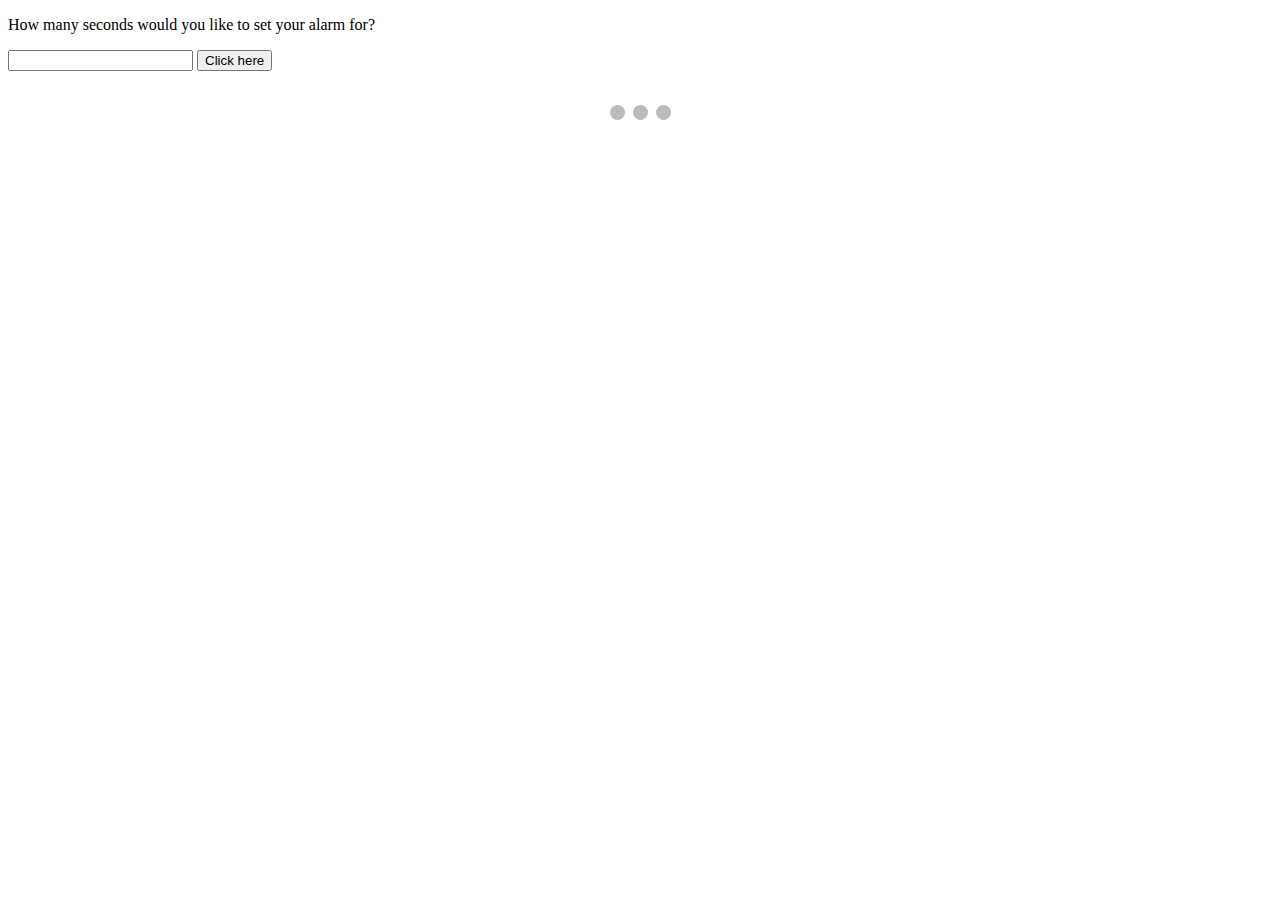
==== Basic JavaScript Projects/Project9_countdown_slideshow/index.html @ 7f438eed "Countdown_Slideshow assignment" ====
<!DOCTYPE html>
<html lang="en">
<head>
    <meta charset="UTF-8">
    <meta name="viewport" content="width=device-width, initial-scale=1.0">
    <title>Project9_countdown_slideshow</title>
    <script src="./JS/main.js"></script>
    <link rel="stylesheet" type="text/css" href="./CSS/CSS_file.css">
</head>
<body>
    <p>How many seconds would you like to set your alarm for?</p>
    <input id="seconds" value="" />
    <button onclick="countdown()">Click here</button>
    <p id="timer"></p>

   
    <!-- Slideshow container -->
    <div class="slideshow-container">

        <!-- Full-width images with number and caption text -->
        <div class="mySlides fade">
            <div class="numbertext">1 / 3</div>
            <img src="./images/car1.jpg" style="width:100%">
            <div class="text">Blue car</div>
        </div>

        <div class="mySlides fade">
            <div class="numbertext">2 / 3</div>
            <img src="./images/car2.jpg" style="width:100%">
            <div class="text">Darkblue car</div>
        </div>

        <div class="mySlides fade">
            <div class="numbertext">3 / 3</div>
            <img src="./images/car3.jpg" style="width:100%">
            <div class="text">Red car</div>
        </div>

        <!-- Next and previous buttons -->
        <a class="prev" onclick="plusSlides(-1)">&#10094;</a>
        <a class="next" onclick="plusSlides(1)">&#10095;</a>
    </div>
    <br/>

    <!-- The dots/circles -->
    <div style="text-align:center">
        <span class="dot" onclick="currentSlide(1)"></span>
        <span class="dot" onclick="currentSlide(2)"></span>
        <span class="dot" onclick="currentSlide(3)"></span>
    </div>
    
</body>
</html>
---- Basic JavaScript Projects/Project9_countdown_slideshow/CSS/CSS_file.css ----
* {
  box-sizing:border-box;
}

/* Slideshow container */
.slideshow-container {
  max-width: 1000px;
  position: relative;
  margin: auto;
}

/* Hide the images by default */
.mySlides {
    display: none;
  }

/* Next & previous buttons */
.prev, .next {
  cursor: pointer;
  position: absolute;
  top: 50%;
  width: auto;
  margin-top: -22px;
  padding: 16px;
  color: white;
  font-weight: bold;
  font-size: 18px;
  transition: 0.6s ease;
  border-radius: 0 3px 3px 0;
  user-select: none;
}

/* Position the "next button" to the right */
.next {
  right: 0;
  border-radius: 3px 0 0 3px;
}

/* On hover, add a black background color with a little bit see-through */
.prev:hover, .next:hover {
  background-color: rgba(0,0,0,0.8);
}

/* Caption text */
.text {
  color: #f2f2f2;
  font-size: 15px;
  padding: 8px 12px;
  position: absolute;
  bottom: 8px;
  width: 100%;
  text-align: center;
}

/* Number text (1/3 etc) */
.numbertext {
  color: #f2f2f2;
  font-size: 12px;
  padding: 8px 12px;
  position: absolute;
  top: 0;
}

/* The dots/bullets/indicators */
.dot {
  cursor: pointer;
  height: 15px;
  width: 15px;
  margin: 0 2px;
  background-color: #bbb;
  border-radius: 50%;
  display: inline-block;
  transition: background-color 0.6s ease;
}

.active, .dot:hover {
  background-color: #717171;
}

/* Fading animation */
.fade {
  animation-name: fade;
  animation-duration: 1.5s;
}

@keyframes fade {
  from {opacity: .4}
  to {opacity: 1}
}
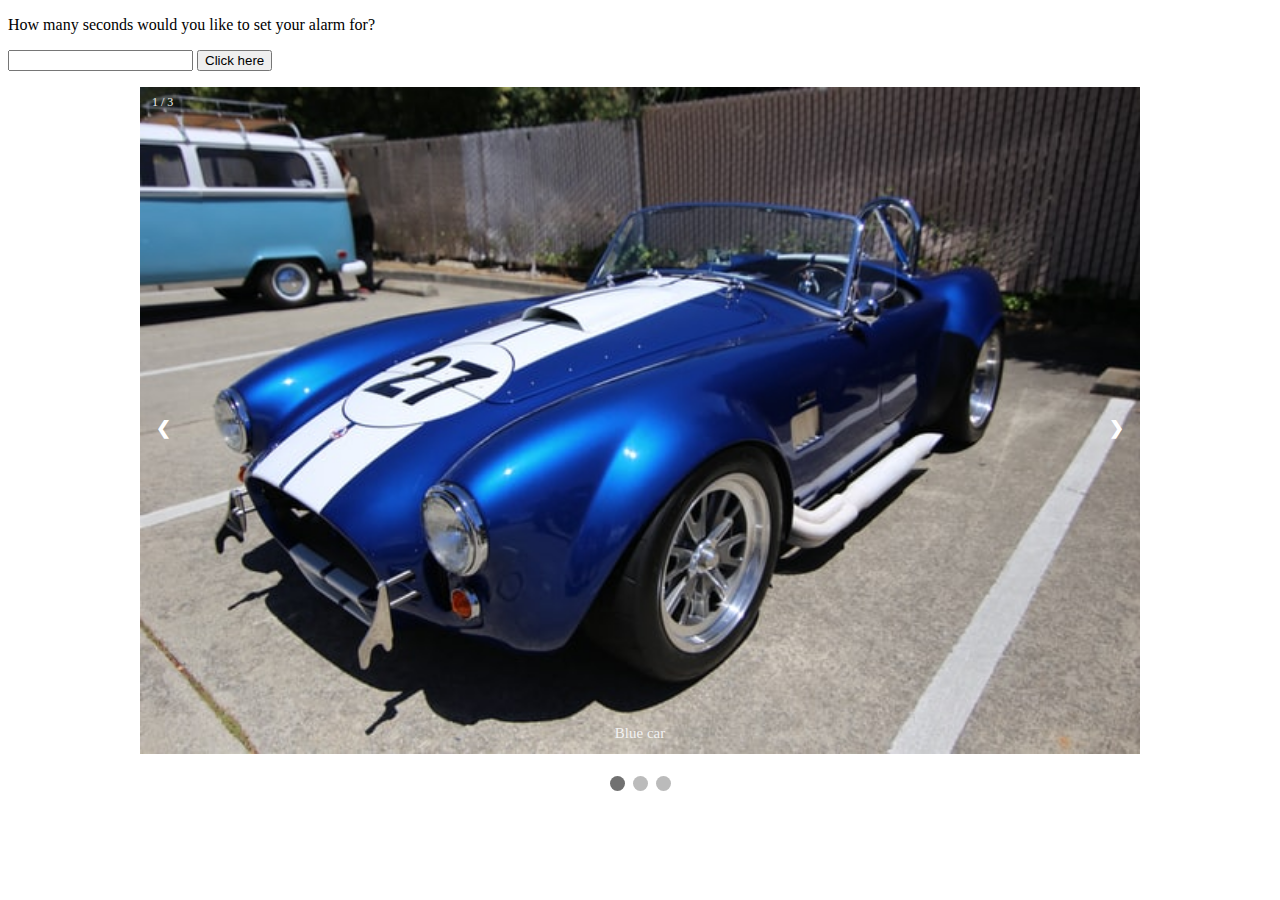
==== commit caafa92c: "Project10_loops_arrays Assignment" ====
--- a/Basic JavaScript Projects/Project9_countdown_slideshow/index.html
+++ b/Basic JavaScript Projects/Project9_countdown_slideshow/index.html
@@ -4,7 +4,7 @@
     <meta charset="UTF-8">
     <meta name="viewport" content="width=device-width, initial-scale=1.0">
     <title>Project9_countdown_slideshow</title>
-    <script src="./JS/main.js"></script>
+    
     <link rel="stylesheet" type="text/css" href="./CSS/CSS_file.css">
 </head>
 <body>
@@ -48,6 +48,7 @@
         <span class="dot" onclick="currentSlide(2)"></span>
         <span class="dot" onclick="currentSlide(3)"></span>
     </div>
+    <script src="./JS/main.js"></script>
     
 </body>
 </html>